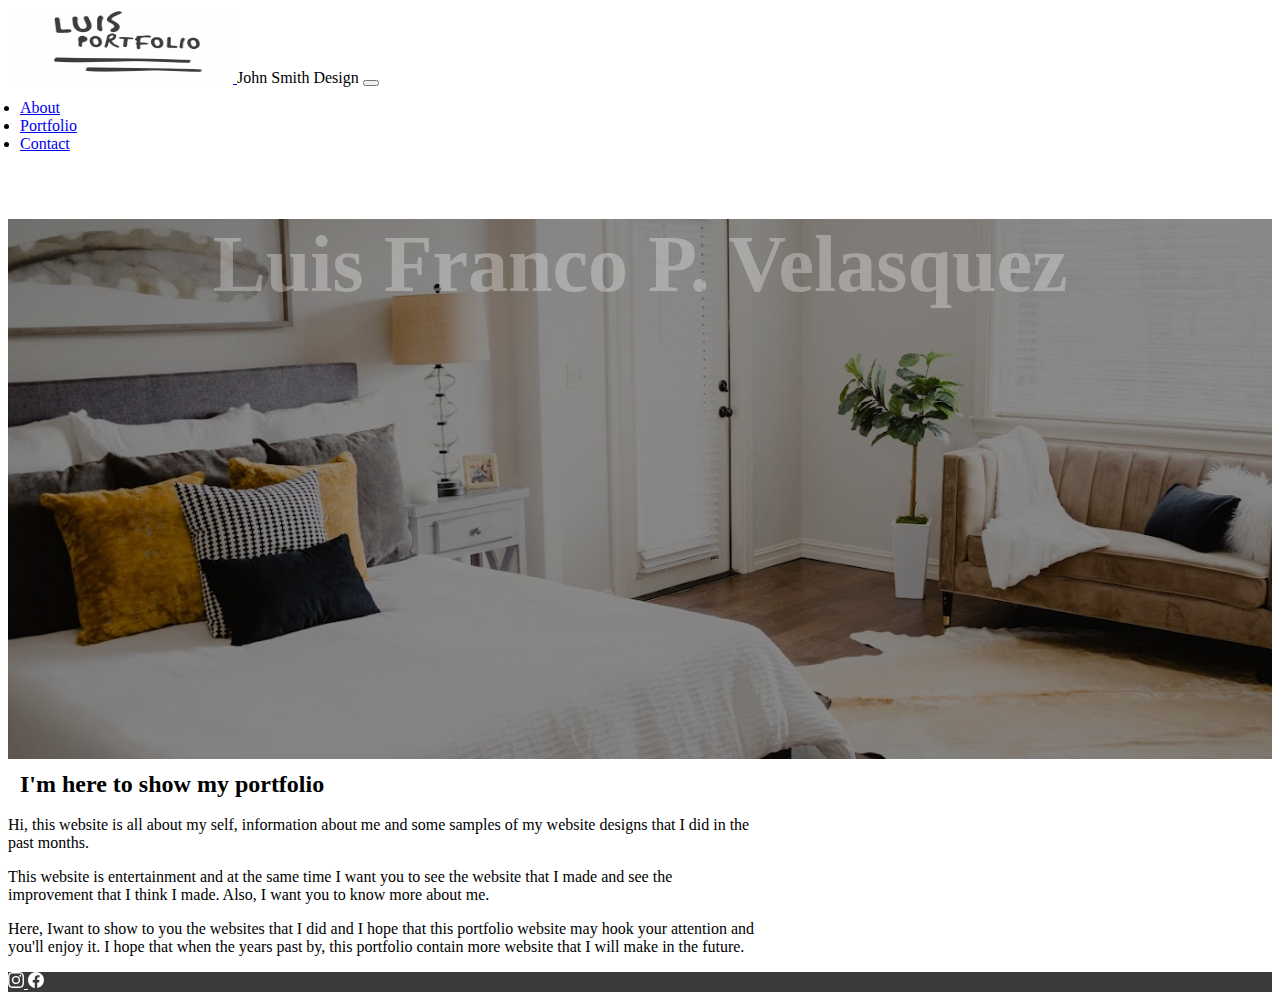
==== index.html @ be639872 "Add files via upload" ====
<!DOCTYPE html>
<html lang="en">

<head>
    <meta charset="UTF-8">
    <meta name="viewport" content="width=device-width, initial-scale=1.0">

    <!---Bootstrap css-->
    <link href="https://cdn.jsdelivr.net/npm/bootstrap@5.3.2/dist/css/bootstrap.min.css" rel="stylesheet" integrity="sha384-T3c6CoIi6uLrA9TneNEoa7RxnatzjcDSCmG1MXxSR1GAsXEV/Dwwykc2MPK8M2HN" crossorigin="anonymous">
    <link href="css/bootstrap.min.css" rel="stylesheet">
    <link href="stylesheet.css" rel="stylesheet">
    <link rel="stylesheet" href="por.css">
    <title>Interior Design & Decorating | John Smith Designs</title>
</head>

<body>
    <div class="container">
        <nav class="navbar navbar-expand-lg navbar-light">
            <div class="container">
                <a class="navbar-brand" href="index.html">
                    <img src="logoo.png" width="225" height="75" alt="logo for john Smith Design">
                </a>
                <span class="d-none">John Smith Design</span>
                <button class="navbar-toggler" type="button" data-bs-toggle="collapse" data-bs-target="#navbarNav" aria-controls="navbarNav" aria-expanded="false" aria-label="Toggle navigation">
                <span class="navbar-toggler-icon"></span>
                </button>
                <div class="collapse navbar-collapse" id="navbarNav">
                    <ul class="navbar-nav ms-auto text-center">
                        <li class="nav-item">
                            <a href="index1.html" class="nav-link active">About</a>
                        </li>
                        <li class="nav-item">
                            <a href="index2.html" class="nav-link">Portfolio</a>
                        </li>
                        <li class="nav-item">
                            <a href="index3.html" class="nav-link">Contact</a>
                        </li>
                    </ul>
                </div>
            </div>
        </nav>
    </div>
    <main>
        <header style="background-image: url('index-image.jpg')">
            <div class="color-overlay d-flex justify-content-center align-items-center">
                <h1 class="name">Luis Franco P. Velasquez</h1>
            </div>
        </header>
        <div class="singleCol mx-auto my-5">
            <div class="container">
                <h2 class="text-center">I'm here to show my portfolio</h2>
                <p class="lead">Hi, this website is all about my self, information about me and some samples of my website designs that I did in the past months.</p>
                <p>This website is entertainment and at the same time I want you to see the website that I made and see the improvement that I think I made. Also, I want you to know more about me.</p>
                <p>Here, Iwant to show to you the websites that I did and I hope that this portfolio website may hook your attention and you'll enjoy it. I hope that when the years past by, this portfolio contain more website that I will make in the future.</p>
            </div>
        </div>
    </main>
    <footer class="py-5">
        <div class="d-flex flex-row justify-content-center">
            <a href="https://www.instagram.com/franco__30/" class="me-4">
                <svg xmlns="http://www.w3.org/2000/svg" width="16" height="16" fill="currentColor" class="bi bi-instagram" viewBox="0 0 16 16">				<path d="M8 0C5.829 0 5.556.01 4.703.048 3.85.088 3.269.222 2.76.42a3.917 3.917 0 0 0-1.417.923A3.927 3.927 0 0 0 .42 2.76C.222 3.268.087 3.85.048 4.7.01 5.555 0 5.827 0 8.001c0 2.172.01 2.444.048 3.297.04.852.174 1.433.372 1.942.205.526.478.972.923 1.417.444.445.89.719 1.416.923.51.198 1.09.333 1.942.372C5.555 15.99 5.827 16 8 16s2.444-.01 3.298-.048c.851-.04 1.434-.174 1.943-.372a3.916 3.916 0 0 0 1.416-.923c.445-.445.718-.891.923-1.417.197-.509.332-1.09.372-1.942C15.99 10.445 16 10.173 16 8s-.01-2.445-.048-3.299c-.04-.851-.175-1.433-.372-1.941a3.926 3.926 0 0 0-.923-1.417A3.911 3.911 0 0 0 13.24.42c-.51-.198-1.092-.333-1.943-.372C10.443.01 10.172 0 7.998 0h.003zm-.717 1.442h.718c2.136 0 2.389.007 3.232.046.78.035 1.204.166 1.486.275.373.145.64.319.92.599.28.28.453.546.598.92.11.281.24.705.275 1.485.039.843.047 1.096.047 3.231s-.008 2.389-.047 3.232c-.035.78-.166 1.203-.275 1.485a2.47 2.47 0 0 1-.599.919c-.28.28-.546.453-.92.598-.28.11-.704.24-1.485.276-.843.038-1.096.047-3.232.047s-2.39-.009-3.233-.047c-.78-.036-1.203-.166-1.485-.276a2.478 2.478 0 0 1-.92-.598 2.48 2.48 0 0 1-.6-.92c-.109-.281-.24-.705-.275-1.485-.038-.843-.046-1.096-.046-3.233 0-2.136.008-2.388.046-3.231.036-.78.166-1.204.276-1.486.145-.373.319-.64.599-.92.28-.28.546-.453.92-.598.282-.11.705-.24 1.485-.276.738-.034 1.024-.044 2.515-.045v.002zm4.988 1.328a.96.96 0 1 0 0 1.92.96.96 0 0 0 0-1.92zm-4.27 1.122a4.109 4.109 0 1 0 0 8.217 4.109 4.109 0 0 0 0-8.217zm0 1.441a2.667 2.667 0 1 1 0 5.334 2.667 2.667 0 0 1 0-5.334z"/>
                </svg>
            </a>
            <a href="https://www.facebook.com/ALPHAWORKZ">
                <svg xmlns="http://www.w3.org/2000/svg" width="16" height="16" fill="currentColor" class="bi bi-facebook" viewBox="0 0 16 16">
                <path d="M16 8.049c0-4.446-3.582-8.05-8-8.05C3.58 0-.002 3.603-.002 8.05c0 4.017 2.926 7.347 6.75 7.951v-5.625h-2.03V8.05H6.75V6.275c0-2.017 1.195-3.131 3.022-3.131.876 0 1.791.157 1.791.157v1.98h-1.009c-.993 0-1.303.621-1.303 1.258v1.51h2.218l-.354 2.326H9.25V16c3.824-.604 6.75-3.934 6.75-7.951z"/>
                </svg>
            </a>
        </div>
    </footer>
    <script src="https://cdn.jsdelivr.net/npm/bootstrap@5.3.2/dist/js/bootstrap.bundle.min.js" integrity="sha384-C6RzsynM9kWDrMNeT87bh95OGNyZPhcTNXj1NW7RuBCsyN/o0jlpcV8Qyq46cDfL" crossorigin="anonymous"></script>
</body>

</html>
---- por.css ----
header {
    background: no-repeat center center;
    background-size: cover;
    color: white;
}

.color-overlay {
    background-color: rgba(0, 0, 0, 0.4);
    min-height: 60vh;
}

.singleCol {
    max-width: 750px;
}

footer {
    background-color: #3a3a3a;
}

footer a {
    color: white;
}

footer a:hover {
    color: #dfdfdf;
}

@media (max-width: 768px) {
    .color-overlay {
        min-height: 30vh;
    }
}

html,
body {
    height: 100%;
}

body {
    display: flex;
    flex-direction: column;
}

main {
    flex: 1 0 auto;
}

footer {
    flex-shrink: 0;
}

header {
    background: no-repeat center center;
    background-size: cover;
    color: white;
}

.color-overlay {
    background-color: rgba(0, 0, 0, 0.4);
    min-height: 60vh;
}

.singleCol {
    max-width: 750px;
}

.btn {
    background-color: #3a3a3a;
    color: bisque;
}

.name {
    font-size: 80px;
    opacity: 30%;
}

.name {
    text-align: center;
}

.text-center {
    padding: 2px;
    margin: 10px;
}
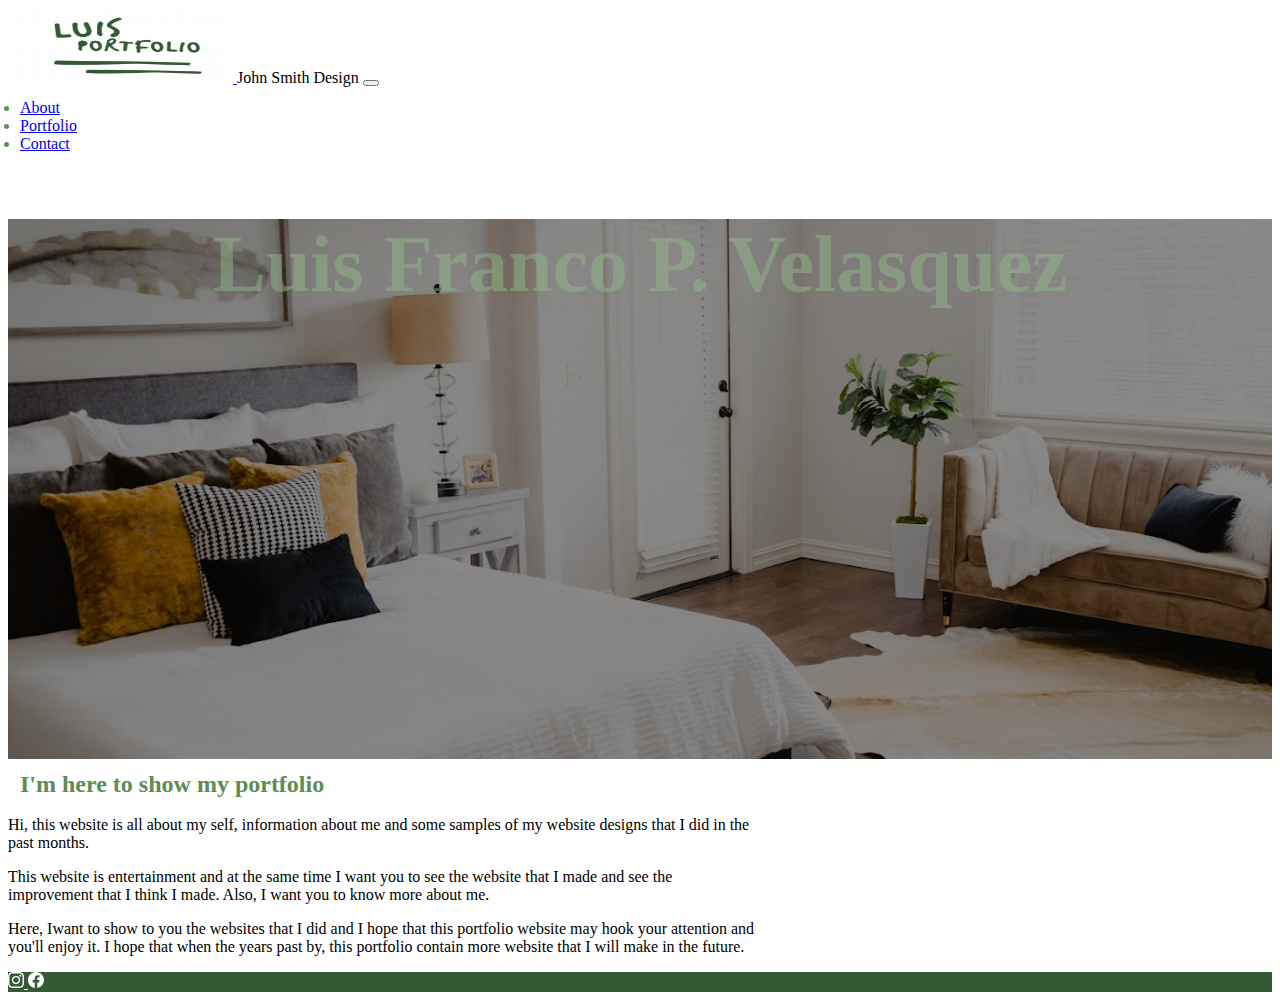
==== commit 54627518: "Update index.html" ====
--- a/index.html
+++ b/index.html
@@ -10,7 +10,7 @@
     <link href="css/bootstrap.min.css" rel="stylesheet">
     <link href="stylesheet.css" rel="stylesheet">
     <link rel="stylesheet" href="por.css">
-    <title>Interior Design & Decorating | John Smith Designs</title>
+    <title>Portfolio | Luis Designs</title>
 </head>
 
 <body>
--- a/por.css
+++ b/por.css
@@ -14,7 +14,7 @@
 }
 
 footer {
-    background-color: #3a3a3a;
+    background-color: #355935;
 }
 
 footer a {
@@ -65,20 +65,22 @@
 }
 
 .btn {
-    background-color: #3a3a3a;
-    color: bisque;
+    background-color: #73A769;
+    color: white;
 }
 
 .name {
     font-size: 80px;
-    opacity: 30%;
+    opacity: 45%;
 }
 
 .name {
     text-align: center;
+    color: #93BE89;
 }
 
 .text-center {
     padding: 2px;
     margin: 10px;
+    color: #5D8C55;
 }